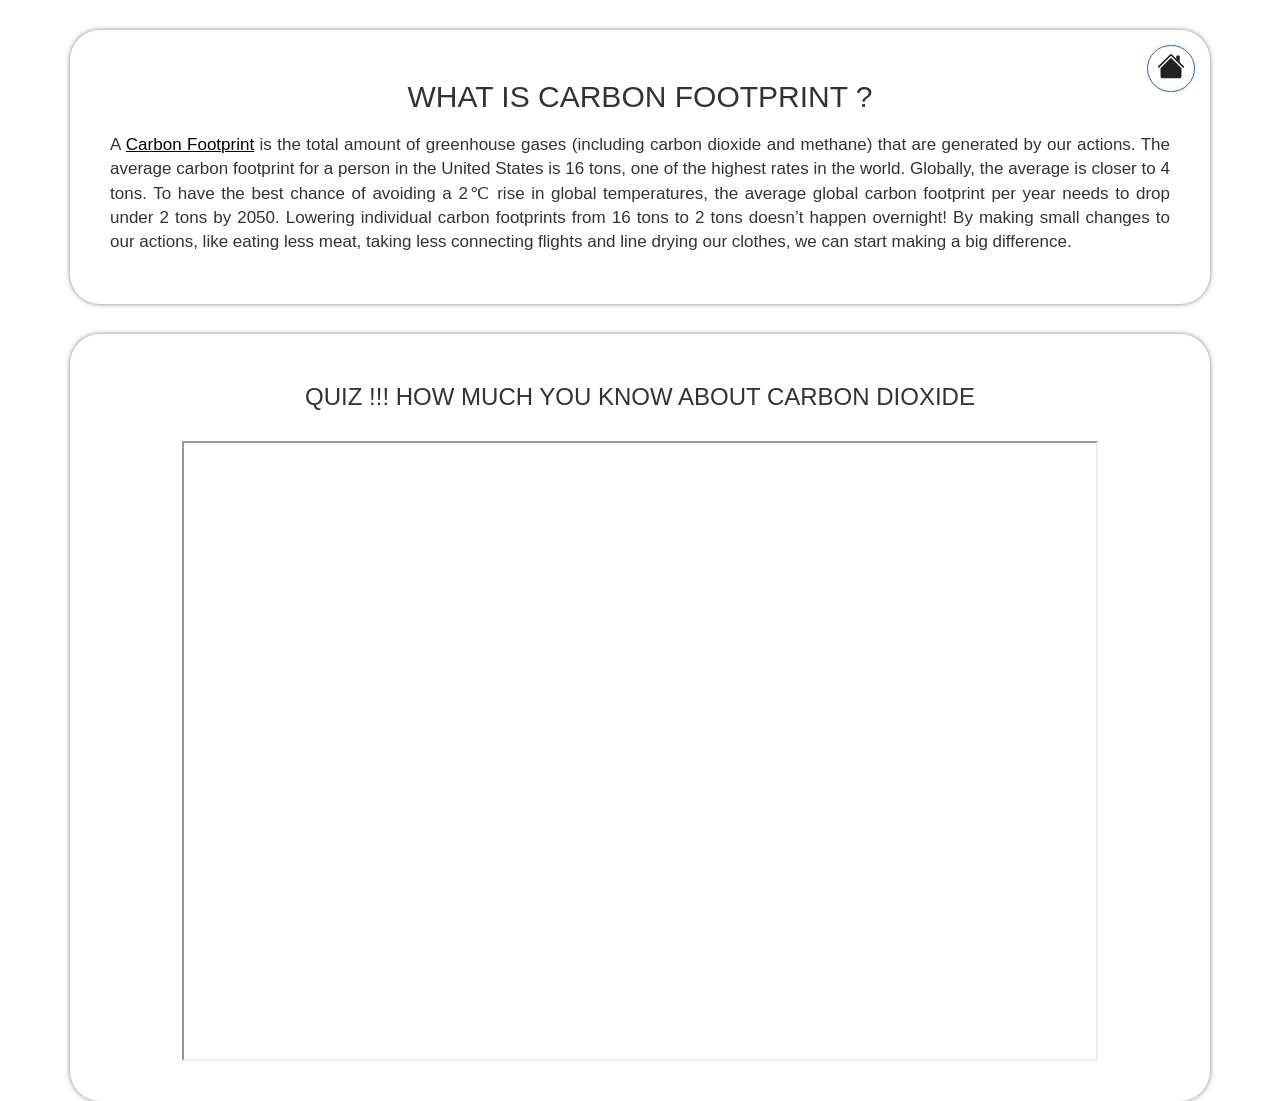
==== about.html @ 7a4aa635 "new added" ====
<!DOCTYPE html>
<html lang="en">
  <head>
    <title>Carbon Footprint Calculator</title>
    <meta charset="utf-8" />
    <meta http-equiv="X-UA-Compatible" content="IE=edge" />
    <meta
      name="viewport"
      content="width=device-width, initial-scale=1, maximum-scale=1, user-scalable=no"
    />

    <link
      rel="stylesheet"
      href="https://maxcdn.bootstrapcdn.com/bootstrap/3.3.7/css/bootstrap.min.css"
      integrity="sha384-BVYiiSIFeK1dGmJRAkycuHAHRg32OmUcww7on3RYdg4Va+PmSTsz/K68vbdEjh4u"
      crossorigin="anonymous"
    />
    <link
      rel="stylesheet"
      href="https://maxcdn.bootstrapcdn.com/font-awesome/4.6.3/css/font-awesome.min.css"
    />
    <link rel="stylesheet" type="text/css" href="style.css" />
  </head>
  <body>
    <div class="container about">
      <div class="header">
        <a href="index.html" class="btn btn-primary button" role="button"
          ><svg
            width="2em"
            height="2em"
            viewBox="0 0 16 16"
            class="bi bi-house-fill"
            fill="#222"
            xmlns="http://www.w3.org/2000/svg"
          >
            <path
              fill-rule="evenodd"
              d="M8 3.293l6 6V13.5a1.5 1.5 0 0 1-1.5 1.5h-9A1.5 1.5 0 0 1 2 13.5V9.293l6-6zm5-.793V6l-2-2V2.5a.5.5 0 0 1 .5-.5h1a.5.5 0 0 1 .5.5z"
            />
            <path
              fill-rule="evenodd"
              d="M7.293 1.5a1 1 0 0 1 1.414 0l6.647 6.646a.5.5 0 0 1-.708.708L8 2.207 1.354 8.854a.5.5 0 1 1-.708-.708L7.293 1.5z"
            /></svg
        ></a>
        <h2 class="title">WHAT IS CARBON FOOTPRINT ?</h2>
        <p class="paragraph">
          A <span class="text">Carbon Footprint</span> is the total amount of
          greenhouse gases (including carbon dioxide and methane) that are
          generated by our actions. The average carbon footprint for a person in
          the United States is 16 tons, one of the highest rates in the world.
          Globally, the average is closer to 4 tons. To have the best chance of
          avoiding a 2℃ rise in global temperatures, the average global carbon
          footprint per year needs to drop under 2 tons by 2050. Lowering
          individual carbon footprints from 16 tons to 2 tons doesn’t happen
          overnight! By making small changes to our actions, like eating less
          meat, taking less connecting flights and line drying our clothes, we
          can start making a big difference.
        </p>
      </div>
      <div class="quiz">
        <h3 class="title">QUIZ !!! HOW MUCH YOU KNOW ABOUT CARBON DIOXIDE</h3>
        <iframe
          class="iframe"
          src="https://climate.nasa.gov/quizzes/carbon-quiz/"
          width="916"
          height="620"
        ></iframe>
      </div>
    </div>
  </body>
</html>
---- style.css ----
#announcement-panel {
  padding-top: 80px;
  padding-bottom: 80px;
}

#announcement-header,
#announcement-subheader {
  color: white;
  padding: 5px;
}

#announcement-header {
  font-size: 4em;
}

#announcement-subheader {
  font-size: 2em;
}

#form,
#results {
  padding: 40px;
}

#announcement-panel {
  background-image: linear-gradient(
      to right,
      rgba(38, 77, 0, 0.55),
      rgba(38, 77, 0, 0.55)
    ),
    url('background.jpg');
  background-position: center;
  background-size: cover;
  background-repeat: no-repeat;
}

#home-energy-label,
.fa-home {
  color: #ff8c00;
}

#travel-label,
.fa-globe {
  color: #008b8b;
}

#waste-label,
.fa-recycle {
  color: #228b22;
}

.progress-bar {
  font-size: 1.2em;
}

.score-info {
  padding: 10px;
  margin: 0;
}

/* about */

.container {
  margin-top: 3rem;
}

.header {
  position: relative;
  padding: 3rem 4rem 4rem;
  border-radius: 30px;
  box-shadow: 0 0 5px rgba(0, 0, 0, 0.5);
}

.title {
  text-align: center;
}

.paragraph {
  padding-top: 1rem;
  font-size: 1.7rem;
  text-align: justify;
  text-justify: auto;
}

.text {
  color: #000;
  text-decoration: underline;
}

::-moz-selection {
  /* Code for Firefox */
  background-color: #111;
  color: #fff;
}

::selection {
  background-color: #111;
  color: #fff;
}

.button {
  padding: 0.6rem 0.9rem !important;
  position: absolute;
  top: 1.5rem;
  right: 1.5rem;
  background-color: #fff !important;
  box-shadow: 0 0 5px rgba(0, 0, 0, 0.1);
  border-radius: 30px;
}

.quiz {
  margin-top: 3rem;
  position: relative;
  padding: 3rem 4rem 4rem;
  border-radius: 30px;
  box-shadow: 0 0 5px rgba(0, 0, 0, 0.5);
  display: flex;
  flex-direction: column;
  justify-content: center;
  align-items: center;
}

.iframe {
  margin-top: 2rem;
}
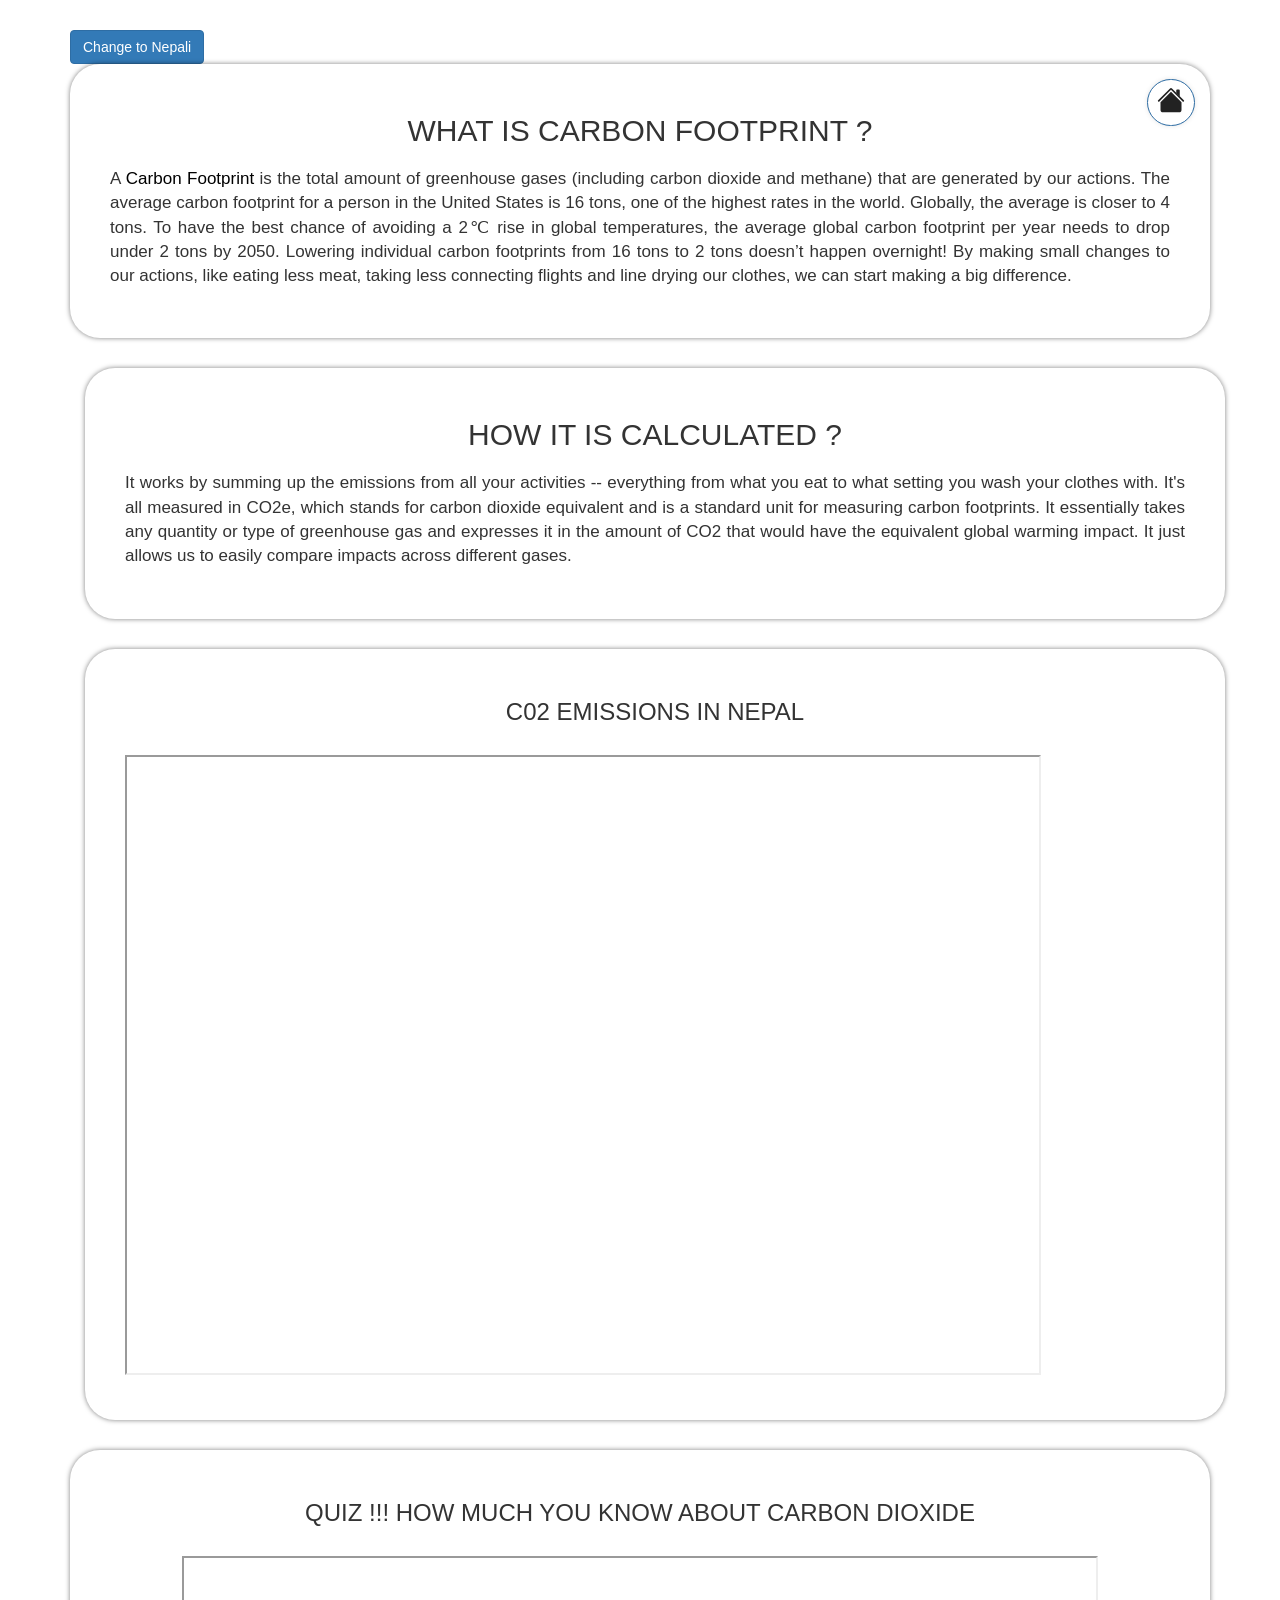
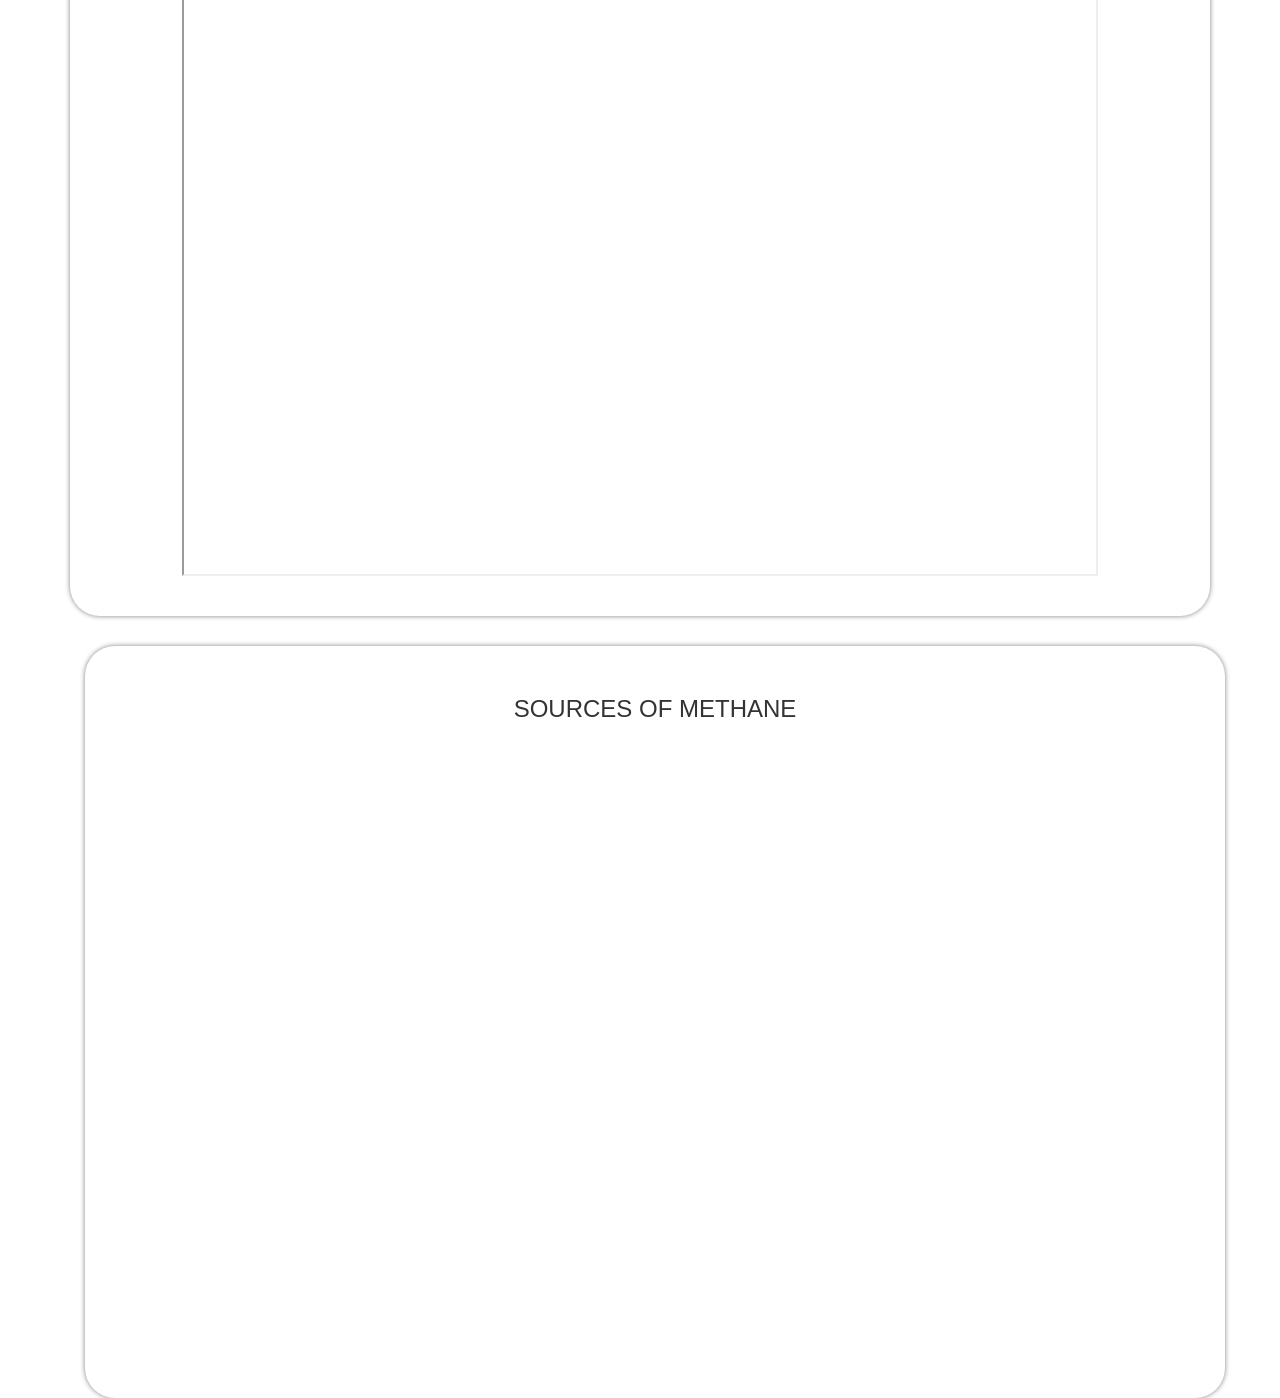
==== commit 4aedcf31: "more updates" ====
--- a/about.html
+++ b/about.html
@@ -1,71 +1,82 @@
 <!DOCTYPE html>
 <html lang="en">
-  <head>
+
+<head>
     <title>Carbon Footprint Calculator</title>
     <meta charset="utf-8" />
     <meta http-equiv="X-UA-Compatible" content="IE=edge" />
-    <meta
-      name="viewport"
-      content="width=device-width, initial-scale=1, maximum-scale=1, user-scalable=no"
-    />
+    <meta name="viewport" content="width=device-width, initial-scale=1, maximum-scale=1, user-scalable=no" />
 
-    <link
-      rel="stylesheet"
-      href="https://maxcdn.bootstrapcdn.com/bootstrap/3.3.7/css/bootstrap.min.css"
-      integrity="sha384-BVYiiSIFeK1dGmJRAkycuHAHRg32OmUcww7on3RYdg4Va+PmSTsz/K68vbdEjh4u"
-      crossorigin="anonymous"
-    />
-    <link
-      rel="stylesheet"
-      href="https://maxcdn.bootstrapcdn.com/font-awesome/4.6.3/css/font-awesome.min.css"
-    />
+    <link rel="stylesheet" href="https://maxcdn.bootstrapcdn.com/bootstrap/3.3.7/css/bootstrap.min.css"
+        integrity="sha384-BVYiiSIFeK1dGmJRAkycuHAHRg32OmUcww7on3RYdg4Va+PmSTsz/K68vbdEjh4u" crossorigin="anonymous" />
+    <link rel="stylesheet" href="https://maxcdn.bootstrapcdn.com/font-awesome/4.6.3/css/font-awesome.min.css" />
     <link rel="stylesheet" type="text/css" href="style.css" />
-  </head>
-  <body>
+</head>
+
+<body>
     <div class="container about">
-      <div class="header">
-        <a href="index.html" class="btn btn-primary button" role="button"
-          ><svg
-            width="2em"
-            height="2em"
-            viewBox="0 0 16 16"
-            class="bi bi-house-fill"
-            fill="#222"
-            xmlns="http://www.w3.org/2000/svg"
-          >
-            <path
-              fill-rule="evenodd"
-              d="M8 3.293l6 6V13.5a1.5 1.5 0 0 1-1.5 1.5h-9A1.5 1.5 0 0 1 2 13.5V9.293l6-6zm5-.793V6l-2-2V2.5a.5.5 0 0 1 .5-.5h1a.5.5 0 0 1 .5.5z"
-            />
-            <path
-              fill-rule="evenodd"
-              d="M7.293 1.5a1 1 0 0 1 1.414 0l6.647 6.646a.5.5 0 0 1-.708.708L8 2.207 1.354 8.854a.5.5 0 1 1-.708-.708L7.293 1.5z"
-            /></svg
-        ></a>
-        <h2 class="title">WHAT IS CARBON FOOTPRINT ?</h2>
-        <p class="paragraph">
-          A <span class="text">Carbon Footprint</span> is the total amount of
-          greenhouse gases (including carbon dioxide and methane) that are
-          generated by our actions. The average carbon footprint for a person in
-          the United States is 16 tons, one of the highest rates in the world.
-          Globally, the average is closer to 4 tons. To have the best chance of
-          avoiding a 2℃ rise in global temperatures, the average global carbon
-          footprint per year needs to drop under 2 tons by 2050. Lowering
-          individual carbon footprints from 16 tons to 2 tons doesn’t happen
-          overnight! By making small changes to our actions, like eating less
-          meat, taking less connecting flights and line drying our clothes, we
-          can start making a big difference.
+        <button class="btn btn-primary" id="langBtn">Change to Nepali</button>
+        <div class="header">
+            <a href="index.html" class="btn btn-primary button" role="button"><svg width="2em" height="2em"
+                    viewBox="0 0 16 16" class="bi bi-house-fill" fill="#222" xmlns="http://www.w3.org/2000/svg">
+                    <path fill-rule="evenodd"
+                        d="M8 3.293l6 6V13.5a1.5 1.5 0 0 1-1.5 1.5h-9A1.5 1.5 0 0 1 2 13.5V9.293l6-6zm5-.793V6l-2-2V2.5a.5.5 0 0 1 .5-.5h1a.5.5 0 0 1 .5.5z" />
+                    <path fill-rule="evenodd"
+                        d="M7.293 1.5a1 1 0 0 1 1.414 0l6.647 6.646a.5.5 0 0 1-.708.708L8 2.207 1.354 8.854a.5.5 0 1 1-.708-.708L7.293 1.5z" />
+                    </svg></a>
+            <h2 class="title" id="title1">WHAT IS CARBON FOOTPRINT ?</h2>
+            <p class="paragraph" id="paragraph1">
+                A <span class="text">Carbon Footprint</span> is the total amount of
+                greenhouse gases (including carbon dioxide and methane) that are
+                generated by our actions. The average carbon footprint for a person in
+                the United States is 16 tons, one of the highest rates in the world.
+                Globally, the average is closer to 4 tons. To have the best chance of
+                avoiding a 2℃ rise in global temperatures, the average global carbon
+                footprint per year needs to drop under 2 tons by 2050. Lowering
+                individual carbon footprints from 16 tons to 2 tons doesn’t happen
+                overnight! By making small changes to our actions, like eating less
+                meat, taking less connecting flights and line drying our clothes, we
+                can start making a big difference.
+            </p>
+        </div>
+        <div class="container about">
+            <div class="header">
+        <h2 class="title" id="title2">HOW IT IS CALCULATED ?</h2>
+        <p class="paragraph" id="paragraph2">
+            It works by summing up the emissions from all your activities -- 
+            everything from what you eat to what setting you wash your clothes with.
+            It's all measured in CO2e, which stands for carbon dioxide equivalent and is a 
+            standard unit for measuring carbon footprints. It essentially takes any quantity or 
+            type of greenhouse gas and expresses it in the amount of CO2 that would have the 
+            equivalent global warming impact. It just allows us to easily compare impacts across
+             different gases.
         </p>
-      </div>
-      <div class="quiz">
-        <h3 class="title">QUIZ !!! HOW MUCH YOU KNOW ABOUT CARBON DIOXIDE</h3>
-        <iframe
-          class="iframe"
-          src="https://climate.nasa.gov/quizzes/carbon-quiz/"
-          width="916"
-          height="620"
-        ></iframe>
-      </div>
+        </div></div>
+        <div class="container about">
+            <div class="header">
+        <div class="stat">
+            <h3 class="title" id="title3">C02 EMISSIONS IN NEPAL</h3>
+            <iframe class="iframe" iframe src="https://www.worldometers.info/co2-emissions/nepal-co2-emissions/" width="916"
+            height="620" ></iframe>
+        </div> </div></div> 
+
+        <div class="quiz">
+            <h3 class="title" id="title4">QUIZ !!! HOW MUCH YOU KNOW ABOUT CARBON DIOXIDE</h3>
+            <iframe class="iframe" src="https://climate.nasa.gov/quizzes/carbon-quiz/" width="916"
+                height="620"></iframe>
+        </div>
+        <div class="container about">
+            <div class="header">
+            <div class="video">
+                <h3 class="title" id="title5"> SOURCES OF METHANE </h3>
+                <iframe width="916" height="620" 
+                src="https://www.youtube.com/embed/74_8SIkx3nA" frameborder="0"
+                    allow="accelerometer; autoplay; encrypted-media; gyroscope; picture-in-picture" allowfullscreen>
+                </iframe>
+            </div>
     </div>
-  </body>
-</html>
+    
+    <script src="aboutScript.js" type="text/javascript"></script>
+</body>
+
+</html>
--- a/style.css
+++ b/style.css
@@ -23,15 +23,14 @@
 }
 
 #announcement-panel {
-  background-image: linear-gradient(
-      to right,
-      rgba(38, 77, 0, 0.55),
-      rgba(38, 77, 0, 0.55)
-    ),
-    url('background.jpg');
-  background-position: center;
-  background-size: cover;
+  background-image: url('banner.jpg');
+  background-position: center center;
+  background-size: contain;
   background-repeat: no-repeat;
+}
+
+#knowMore {
+  margin-top: 25rem;
 }
 
 #home-energy-label,
@@ -84,7 +83,7 @@
 
 .text {
   color: #000;
-  text-decoration: underline;
+  font-style: bold;
 }
 
 ::-moz-selection {
@@ -123,3 +122,9 @@
 .iframe {
   margin-top: 2rem;
 }
+
+@media only screen and (max-width: 600px) {
+  #know-more {
+    margin-top: 18rem;
+  }
+}
